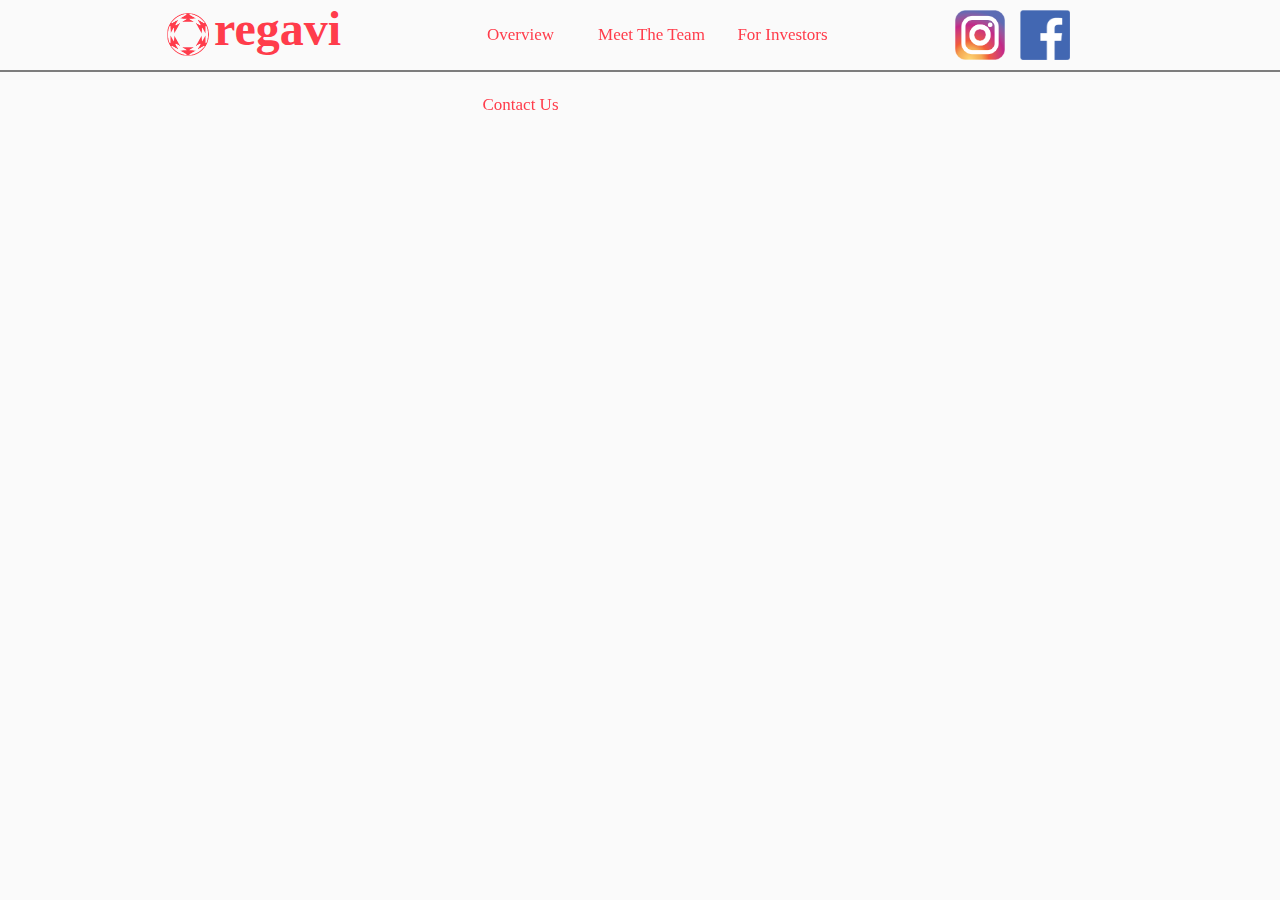
==== contact.html @ d7833265 "Added contact us link, policy page done" ====
<!doctype html>
<html>

<head>
    <title>Regavi | Home</title>
    <link rel="stylesheet" type="text/css" href="index.css">
</head>

<body>
    <div class="behind_white">
        <div class="container">
            <div class="logo_name">
                <a href="index.html"><img id="regavi_logo" src="regavi.jpg" alt="Regavi Logo"></a>
                <a href="index.html">
                    <p id="name">regavi</p>
                </a>
            </div>
            <div class="header_links">
                <div class="links">
                    <a href="overview.html">Overview</a>
                </div>
                <div class="links">
                    <a href="meettheteam.html">Meet The Team</a>
                </div>
                <div class="links">
                    <a href="investors.html">For Investors</a>
                </div>
                <div class="links">
                    <a href="contact.html">Contact Us</a>
                </div>
            </div>
            <div class="social_links">
                <a href="https://www.facebook.com/regavistyle/"><img id="facebook_logo" src="facebook.jpg" alt="Facebook logo"></a>
                <a href="https://www.instagram.com/regavistyle/"><img id="instagram_logo" src="instagram.jpg" alt="Instagram logo"></a>
            </div>
        </div>
    </div>
<!------------------------------------------------------------------------------------------>


</body>
</html>
---- index.css ----
body, html {
   background-color: #fafafa; 
   overflow: scroll; 
}

@media screen and (max-width:900px) {
    .container {
        background-color: rebeccapurple;
    }

}

.behind_white {
    height: 70px;
    width: 100%;
    top: 0px; 
    bottom: 0px; 
    left: 0px;
    right: 0px;
    position: fixed;
    background-color: #fafafa; 
    z-index: 3; 
    box-shadow: 0px 0px 0px 2px rgba(0, 0, 0, 0.5);
}

.container {
    height: 70px;
    width: 970px;
    top: 0px; 
    bottom: 0px; 
    left: 0px;
    right: 0px;
    position: fixed; 
    margin-right: auto; 
    margin-left: auto;
    background-color: #fafafa;  
    min-width: 700px;
}

.logo_name {
    position: absolute; 
    height: 70px;
    display: inline;  
    left: 10px;  
}

#regavi_logo {
    display: inline;
    position: relative;
    height: 45px;
    width: 45px;
    top: 12px; 
}

#name {
    display: inline;
    position: relative;
    color: #ff3c4b; 
    font-weight: 700; 
    font-size: 3em;
    font-family:
}

.header_links {
    position: absolute;  
    height: 70px;
    width: 400px;
    display: inline;  
    left: 300px;  
}

.links {
    float: left;
    width: 131px; 
    height: 70px; 
    text-align: center;
    vertical-align: middle; 
    line-height: 70px; 
    color: #ff3c4b; 
    font-size: 17px; 
}

.header_links a, .logo_name a {
    text-decoration: none; 
    color: #ff3c4b;
}

.social_links {
    position: absolute; 
    height: 70px;
    width: 180px;
    display: inline;  
    left: 750px;  
}

#facebook_logo, #instagram_logo {
    width: 50px; 
    height: 50px;
    position: relative;
    top: 10px; 
    float: right;
    margin-right: 15px; 
}
/*-----------------------*/
.container2 {
    height: 660px;
    width: 100%;
    top: 70px; 
    bottom: 0px; 
    left: 0px;
    right: 0px;
    position: fixed; 
    margin-right: auto; 
    margin-left: auto;
    background-color: #ff3c4b;  
    min-width: 700px;
    overflow-y: scroll; 
}

.mission {
    top: 70px; 
    bottom: 0px; 
    left: 0px;
    right: 0px;
    position: absolute; 
    margin-right: auto; 
    margin-left: auto; 
    height: 70px; 
    width: 560px;
}

.mission_p {
    text-align: center; 
    vertical-align: middle; 
    line-height: 30px; 
    color: #fafafa; 
    font-size: 45px; 
    font-weight: 450;
}

hr {
    position: relative;
    bottom: 30px; 
}

.description {
    top: 150px; 
    bottom: 0px; 
    left: 0px;
    right: 0px;
    position: absolute; 
    margin-right: auto; 
    margin-left: auto; 
    height: 70px; 
    width: 360px;
}

.description_p {
    text-align: center; 
    vertical-align: middle; 
    line-height: 30px; 
    color: #fafafa;
    font-size: 25px; 
}

.download {
    top: 300px; 
    bottom: 0px; 
    left: 0px;
    right: 0px;
    position: absolute; 
    margin-right: auto; 
    margin-left: auto; 
    height: 70px; 
    width: 420px;
}

#app_store, #google_play {
    width: 180px; 
    height: 60px;
    margin-left: 20px; 
}
/*-----------------------*/
.footer {
    width: 100%;
    height: 70px;
    background-color: #fafafa;
    position: relative;
    top: 660px;  
}

.policy_links {
    position: absolute; 
    left: 180px;
    width: 650px; 
    height: 70px;
}

.policy_row {
    width: 100%;
    height: 70px; 
}

.policy_column {
    text-align: center; 
    line-height: 70px;
    vertical-align: middle ;
    float: left;
    width: 25%;
    height: 70px; 
    font-size: 14px;
}

.policy_column a  {
    color: black;
    text-decoration: none; 
}

.policy_column a:hover {
    color: gray;
}

#incorporated {
    color: gray; 
}

.language_select {
    height: 70px;
    width: 200px;
    position: absolute; 
    left: 1000px;
    text-align: center; 
    line-height: 70px; 
    vertical-align: middle; 
}

.dropdown_button {
    border-radius: 3px; 
    font-size: 15px;  
    font-weight: 100; 
}
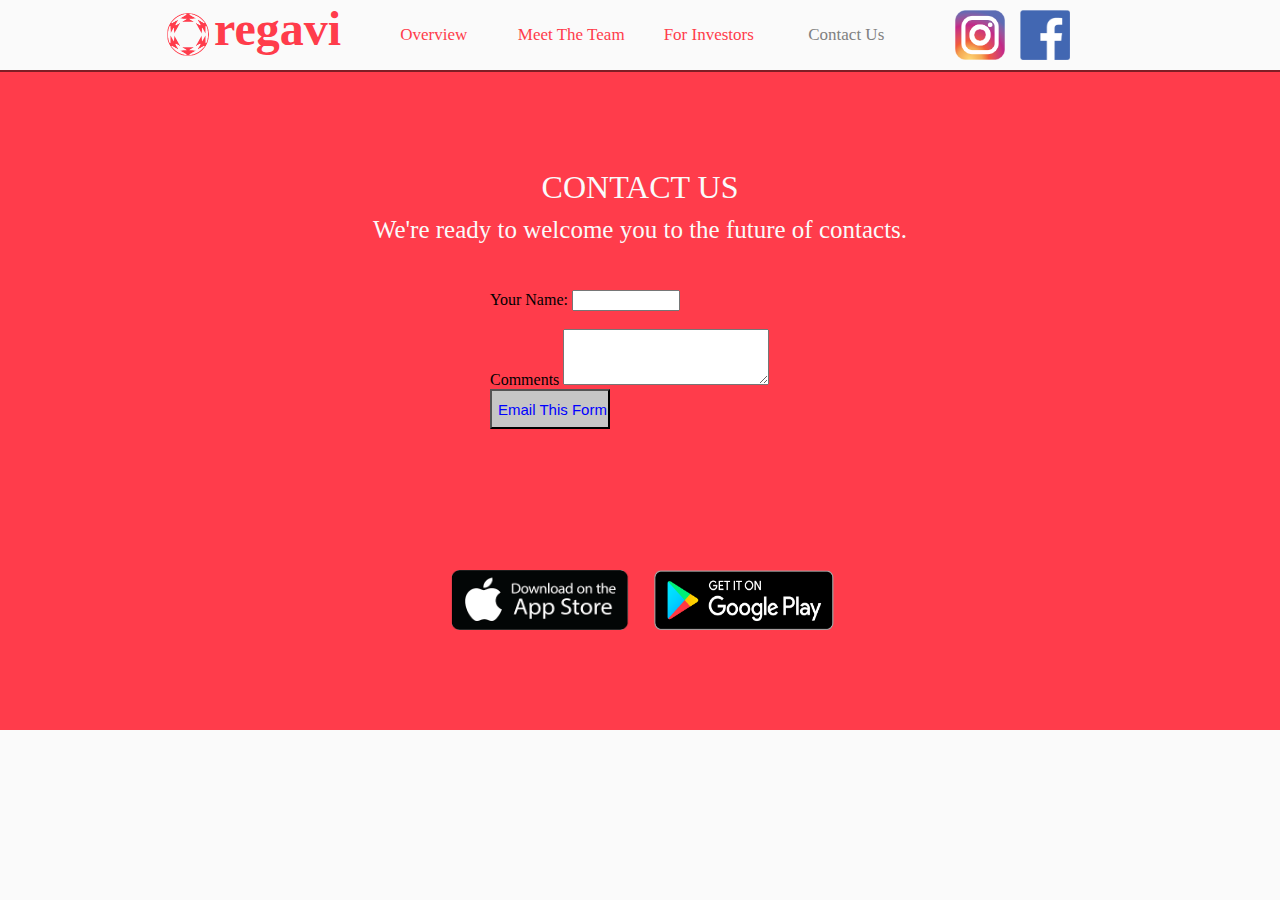
==== commit 8477f3d4: "small changes, form added to contact page" ====
--- a/contact.html
+++ b/contact.html
@@ -2,41 +2,76 @@
 <html>
 
 <head>
-    <title>Regavi | Home</title>
-    <link rel="stylesheet" type="text/css" href="index.css">
+    <title>Regavi | Contact Us</title>
+    <link rel="stylesheet" type="text/css" href="contact.css">
 </head>
 
 <body>
-    <div class="behind_white">
-        <div class="container">
-            <div class="logo_name">
-                <a href="index.html"><img id="regavi_logo" src="regavi.jpg" alt="Regavi Logo"></a>
-                <a href="index.html">
-                    <p id="name">regavi</p>
-                </a>
+<div class="behind_white">
+    <div class="container">
+        <div class="logo_name">
+            <a href="index.html"><img id="regavi_logo" src="regavi.jpg" alt="Regavi Logo"></a>
+            <a href="index.html">
+                <p id="name">regavi</p>
+            </a>
+        </div>
+        <div class="header_links">
+            <div class="links">
+                <a href="overview.html">Overview</a>
             </div>
-            <div class="header_links">
-                <div class="links">
-                    <a href="overview.html">Overview</a>
+            <div class="links">
+                <a href="meettheteam.html">Meet The Team</a>
+            </div>
+            <div class="links">
+                <a href="investors.html">For Investors</a>
+            </div>
+            <div class="links">
+                <a id="thispage" href="contact.html">Contact Us</a>
+            </div>
+        </div>
+        <div class="social_links">
+            <a href="https://www.facebook.com/regavistyle/"><img id="facebook_logo" src="facebook.jpg" alt="Facebook logo"></a>
+            <a href="https://www.instagram.com/regavistyle/"><img id="instagram_logo" src="instagram.jpg" alt="Instagram logo"></a>
+        </div>
+    </div>
+</div>
+<!------------------------------------------------------------------------------------------>
+<div class="container2">
+    <div class="mission">
+        <p class="mission_p">CONTACT US</p>
+    </div>
+    <div class="description">
+        <p class="description_p">We're ready to welcome you to the future of contacts.</p>
+    </div>
+    <div class="download">
+        <a href="https://itunes.apple.com/us/app/regavi/id1360591935?mt=8"><img id="app_store" src="app_store.jpg" alt="App Store"></a>
+        <a href="https://play.google.com/store/apps/details?id=com.regavi.java.regavi3&hl=en_SG"><img id="google_play"
+                src="google_play.jpg" alt="Google Play"></a>
+    </div>
+<!------------------------------------------------------------------------------------------>
+    <div class="emailForm">
+        <form action="mailto:rscharf33@gmail.com" method="POST" enctype="multipart/form-data" name="EmailTestForm">
+            Your Name:
+            <input type="text" size="20" name="VisitorName"><br><br>
+            <label>Comments
+                <textarea name="comments" maxlength="500"></textarea>
+            </label><br>
+            <input id="submit" type="submit" value="Email This Form">
+        </form>
+    </div>
+<!------------------------------------------------------------------------------------------>
+    <div class="footer">
+        <div class="policy_links">
+            <div class="policy_row">
+                <div class="policy_column">
+                    <a id="incorporated">Ⓒ 2018 Regavi Inc.</a>
                 </div>
-                <div class="links">
-                    <a href="meettheteam.html">Meet The Team</a>
+                <div class="policy_column">
+                    <a href="privacy.html">Privacy Policy</a>
                 </div>
-                <div class="links">
-                    <a href="investors.html">For Investors</a>
-                </div>
-                <div class="links">
-                    <a href="contact.html">Contact Us</a>
-                </div>
-            </div>
-            <div class="social_links">
-                <a href="https://www.facebook.com/regavistyle/"><img id="facebook_logo" src="facebook.jpg" alt="Facebook logo"></a>
-                <a href="https://www.instagram.com/regavistyle/"><img id="instagram_logo" src="instagram.jpg" alt="Instagram logo"></a>
             </div>
         </div>
     </div>
-<!------------------------------------------------------------------------------------------>
-
-
+</div>
 </body>
 </html>--- a/contact.css
+++ b/contact.css
@@ -0,0 +1,266 @@
+body, html {
+   background-color: #fafafa; 
+   overflow: scroll; 
+}
+
+@media screen and (max-width:900px) {
+    .container {
+        background-color: rebeccapurple;
+    }
+
+}
+
+.behind_white {
+    height: 70px;
+    width: 100%;
+    top: 0px; 
+    bottom: 0px; 
+    left: 0px;
+    right: 0px;
+    position: fixed;
+    background-color: #fafafa; 
+    z-index: 3; 
+    box-shadow: 0px 0px 0px 2px rgba(0, 0, 0, 0.5);
+}
+
+.container {
+    height: 70px;
+    width: 970px;
+    top: 0px; 
+    bottom: 0px; 
+    left: 0px;
+    right: 0px;
+    position: fixed; 
+    margin-right: auto; 
+    margin-left: auto;
+    background-color: #fafafa;  
+    min-width: 700px;
+}
+
+.logo_name {
+    position: absolute; 
+    height: 70px;
+    display: inline;  
+    left: 10px;  
+}
+
+#regavi_logo {
+    display: inline;
+    position: relative;
+    height: 45px;
+    width: 45px;
+    top: 12px; 
+}
+
+#name {
+    display: inline;
+    position: relative;
+    color: #ff3c4b; 
+    font-weight: 700; 
+    font-size: 3em;
+    font-family:
+}
+
+.header_links {
+    position: absolute;  
+    height: 70px;
+    width: 550px;
+    display: inline;  
+    left: 210px;  
+}
+
+.links {
+    float: left;
+    width: 25%; 
+    height: 70px; 
+    text-align: center;
+    vertical-align: middle; 
+    line-height: 70px; 
+    color: #ff3c4b; 
+    font-size: 17px; 
+}
+
+#thispage {
+    color: gray; 
+}
+
+.header_links a, .logo_name a {
+    text-decoration: none; 
+    color: #ff3c4b;
+}
+
+.social_links {
+    position: absolute; 
+    height: 70px;
+    width: 180px;
+    display: inline;  
+    left: 750px;  
+}
+
+#facebook_logo, #instagram_logo {
+    width: 50px; 
+    height: 50px;
+    position: relative;
+    top: 10px; 
+    float: right;
+    margin-right: 15px; 
+}
+/*-----------------------*/
+.container2 {
+    height: 660px;
+    width: 100%;
+    top: 70px; 
+    bottom: 0px; 
+    left: 0px;
+    right: 0px;
+    position: fixed; 
+    margin-right: auto; 
+    margin-left: auto;
+    background-color: #ff3c4b;  
+    min-width: 700px;
+    overflow: scroll; 
+}
+
+.mission {
+    top: 70px; 
+    bottom: 0px; 
+    left: 0px;
+    right: 0px;
+    position: absolute; 
+    margin-right: auto; 
+    margin-left: auto; 
+    height: 70px; 
+    line-height: 70px;
+    vertical-align: middle; 
+}
+
+.mission_p {
+    text-align: center; 
+    vertical-align: middle; 
+    line-height: 30px; 
+    color: #fafafa; 
+    font-size: 32px; 
+    font-weight: 350;
+}
+
+.description {
+    top: 120px; 
+    bottom: 0px; 
+    left: 0px;
+    right: 0px;
+    position: absolute; 
+    margin-right: auto; 
+    margin-left: auto; 
+    height: 70px; 
+    width: 100%;
+    font-weight: 100 !important;
+}
+
+.description_p {
+    text-align: center; 
+    vertical-align: middle; 
+    line-height: 30px; 
+    color: #fafafa;
+    font-size: 25px; 
+    font-weight: 100 !important;
+}
+
+.download {
+    top: 500px; 
+    bottom: 0px; 
+    left: 0px;
+    right: 0px;
+    position: absolute; 
+    margin-right: auto; 
+    margin-left: auto; 
+    height: 70px; 
+    width: 420px;
+}
+
+#app_store, #google_play {
+    width: 180px; 
+    height: 60px;
+    margin-left: 20px; 
+}
+/*-----------------------*/
+.emailForm {
+    margin-top: 220px; 
+    display: block; 
+    text-align: center; 
+    margin-right: auto; 
+    margin-left: auto;
+    width: 300px; 
+}
+
+form {
+    text-align: left; 
+}
+
+input {
+    width: 100px;
+}
+
+textarea {
+    width: 200px;
+    height: 50px;
+}
+
+#submit {
+    width: 120px; 
+    height: 40px;
+    font-size: 15px; 
+    color: blue; 
+    background-color: #C6C6C6;
+}
+
+#submit:hover {
+    cursor: pointer; 
+    background-color: #A2A2A2; 
+}
+
+/*-----------------------*/
+.footer {
+    width: 100%;
+    height: 70px;
+    background-color: #fafafa;
+    position: relative;
+    top: 660px;  
+    overflow-y: scroll;
+}
+
+.policy_links {
+    position: absolute; 
+    left: 180px;
+    width: 650px; 
+    height: 70px;
+}
+
+.policy_row {
+    width: 100%;
+    height: 70px; 
+}
+
+.policy_column {
+    text-align: center; 
+    line-height: 70px;
+    vertical-align: middle ;
+    float: left;
+    width: 25%;
+    height: 70px; 
+    font-size: 14px;
+}
+
+.policy_column a  {
+    color: black;
+    text-decoration: none; 
+}
+
+.policy_column a:hover {
+    color: gray;
+}
+
+#incorporated {
+    color: gray; 
+}
+
+
